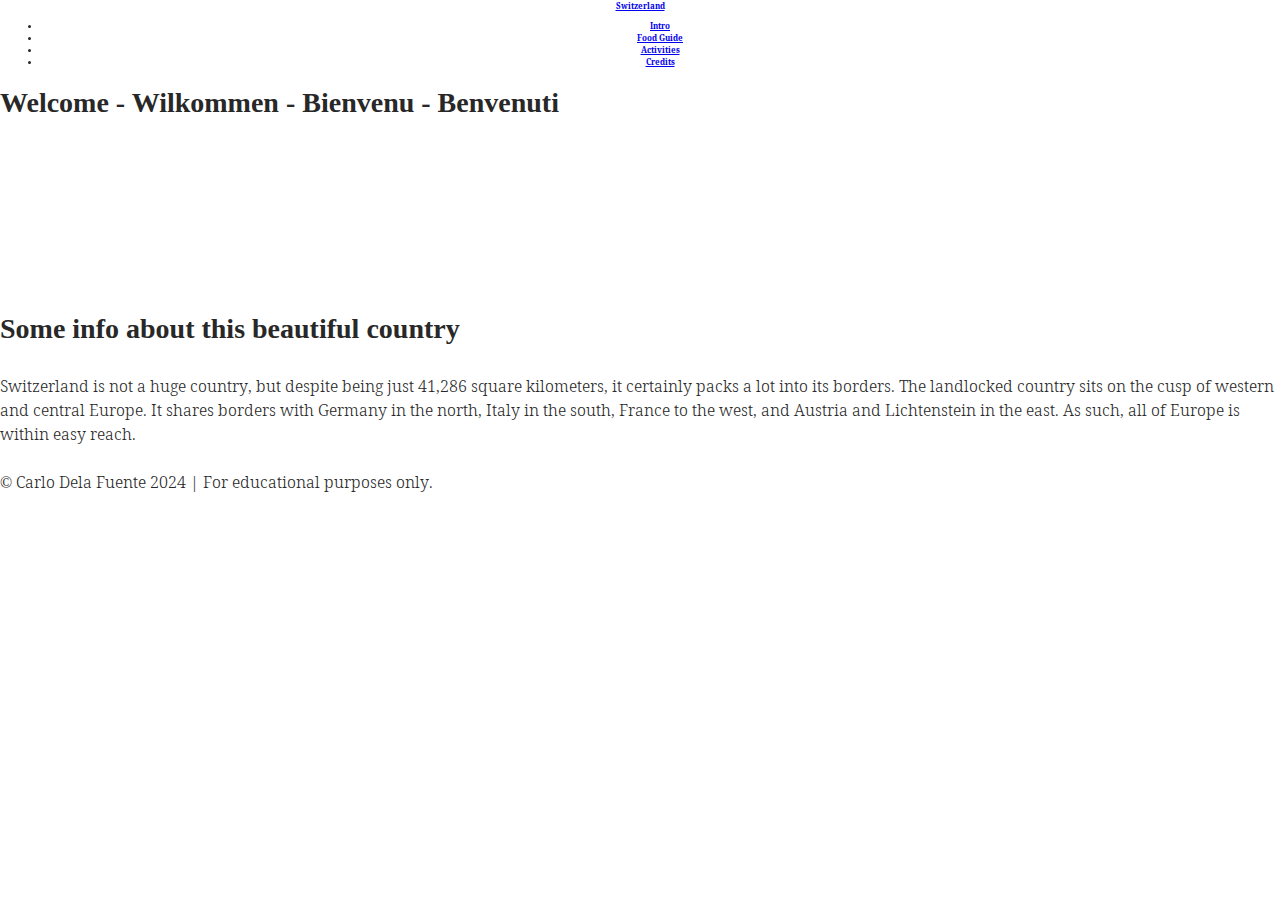
==== index.html @ 33c70b6a "Added Switzerland file" ====
<!DOCTYPE html>
<html lang="en">

<head>
    <meta charset="UTF-8">
    <title>Explore Switzerland</title>
    <meta name="#" content="#" > <!-------- DONT FORGET TO FILL -------->

    <meta name="viewport" content="width=device-width, initial-scale=1.0">
    <link rel="preconnect" href="https://fonts.googleapis.com">
    <link rel="preconnect" href="https://fonts.gstatic.com" crossorigin>
    <link href="https://fonts.googleapis.com/css2?family=Charm:wght@400;700&family=Koh+Santepheap:wght@100;300;400;700;900&family=Playfair+Display:ital,wght@0,400..900;1,400..900&display=swap" rel="stylesheet">
    <link rel="stylesheet" href="styles/normalize-fwd.css">
    <link rel="stylesheet" href="styles/styles.css">

    <link rel="icon" type="image/png" href="/favicon-96x96.png" sizes="96x96" />
    <link rel="icon" type="image/svg+xml" href="/favicon.svg" />
    <link rel="shortcut icon" href="/favicon.ico" />
    <link rel="apple-touch-icon" sizes="180x180" href="/apple-touch-icon.png" />
    <link rel="manifest" href="/site.webmanifest" />

    <link rel="icon" href="favicon.ico" sizes="any"> 
    <link rel="icon" href="favicon.svg" type="image/svg+xml">
    <link rel="apple-touch-icon" href="apple-touch-icon.png"/>
    <link rel="manifest" href="site.webmanifest" />
</head>


<body class="body-font">
    <header class="nav-title">
        <a class="Switzerland-title" href="index.html">Switzerland</a>
        
        <nav class="nav-menu">
            <ul>
                <li><a href="index.html">Intro</a></li>
                <li><a href="food-guide.html">Food Guide</a></li>
                <li><a href="activities.html">Activities</a></li>
                <li><a href="credits.html">Credits</a></li>
            </ul>
        </nav>
    </header>

    <main>
        <section class="vid-box">
            <h1 class="welcome-banner">Welcome - Wilkommen - Bienvenu - Benvenuti</h1>

            <video autoplay muted loop>
                <source class="home-video" src="media/home-mountain-banner.mp4" type="video/mp4">
                Your browser does not support the video element.
            </video>
        </section>

        <article class="switzerland-info">
            <h2>Some info about this beautiful country</h2>
            <p>Switzerland is not a huge country, but despite being just 41,286 square kilometers, it certainly packs a lot into its borders. The landlocked country sits on the cusp of western and central Europe. It shares borders with Germany in the north, Italy in the south, France to the west, and Austria and Lichtenstein in the east. As such, all of Europe is within easy reach.</p>
        </article>

    </main>

    <footer class="footer">
        <p>&copy Carlo Dela Fuente 2024 | For educational purposes only.</p>
    </footer>
        
</body>


</html>
---- styles/styles.css ----
/*--------------------------------------------------------------
>>> TABLE OF CONTENTS:
----------------------------------------------------------------
# Generic (CALLED IN NORMALIZE.CSS)
# Base
# Components
--------------------------------------------------------------*/

/*--------------------------------------------------------------
# Base
--------------------------------------------------------------*/

html {
	scroll-padding-top: 4.5rem;
	scroll-behavior: smooth;
}

/* Typography
--------------------------------------------- */
body {
	font-family: Arial, "Helvetica Neue", Helvetica, sans-serif;
	font-size: 1rem;
	font-weight: 400;
	line-height: 1.5;
	color: #282828;
	background-color: #ffffff;
    width: 100%;
}

h1,
h2,
h3,
h4,
h5,
h6 {
	font-family: Georgia, Times, "Times New Roman", serif;
	margin: .5em 0;
	font-size: 1.75rem;
}

p {
	margin: 1.5em 0;
}

/* --- LINKS ---------------------------------------------------------*/

/* a,
a:visited { 
	color: #008000;
	text-decoration: none;
}

a:hover,
a:focus,
a:active {
	text-decoration: underline;
}

a:focus {
	outline: 1px dotted;
} */

/* --- ELEMENTS -------------------------------------------------------*/

.body-font {
    font-family: "Koh Santepheap", serif;
    font-weight: 350;
    /* background-color: rgb(247, 202, 209); */
}

.nav-title {
    font-size: .5rem;
    font-weight: 550;
    text-align: center;
}
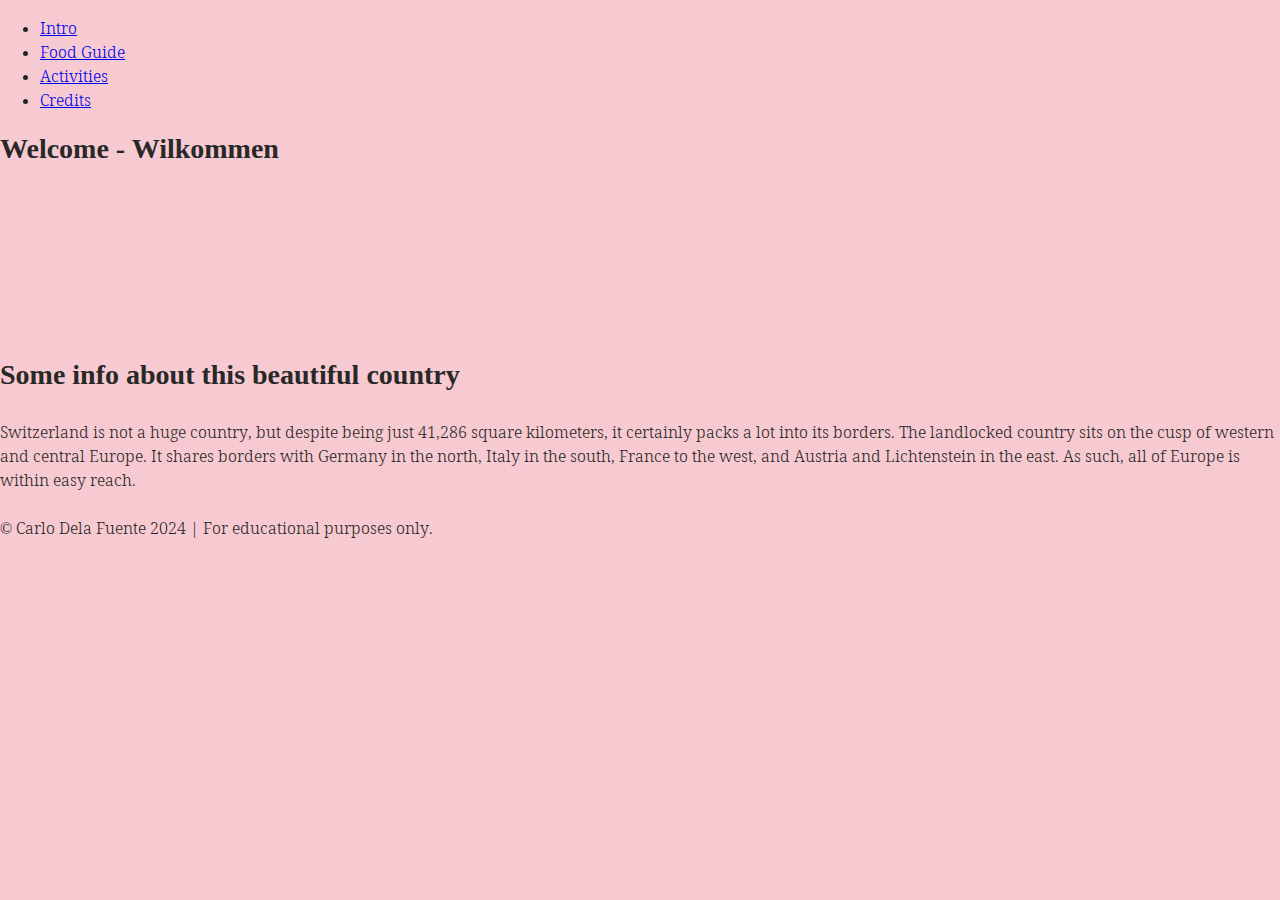
==== commit 3f50a300: "removed switzerland link. moved h1 around on other pages" ====
--- a/index.html
+++ b/index.html
@@ -28,7 +28,6 @@
 
 <body class="body-font">
     <header class="nav-title">
-        <a class="Switzerland-title" href="index.html">Switzerland</a>
         
         <nav class="nav-menu">
             <ul>
@@ -42,7 +41,7 @@
 
     <main>
         <section class="vid-box">
-            <h1 class="welcome-banner">Welcome - Wilkommen - Bienvenu - Benvenuti</h1>
+            <h1 class="welcome-banner">Welcome - Wilkommen</h1>
 
             <video autoplay muted loop>
                 <source class="home-video" src="media/home-mountain-banner.mp4" type="video/mp4">
--- a/styles/styles.css
+++ b/styles/styles.css
@@ -65,12 +65,5 @@
 .body-font {
     font-family: "Koh Santepheap", serif;
     font-weight: 350;
-    /* background-color: rgb(247, 202, 209); */
+    background-color: rgb(247, 202, 209);
 }
-
-.nav-title {
-    font-size: .5rem;
-    font-weight: 550;
-    text-align: center;
-}
-
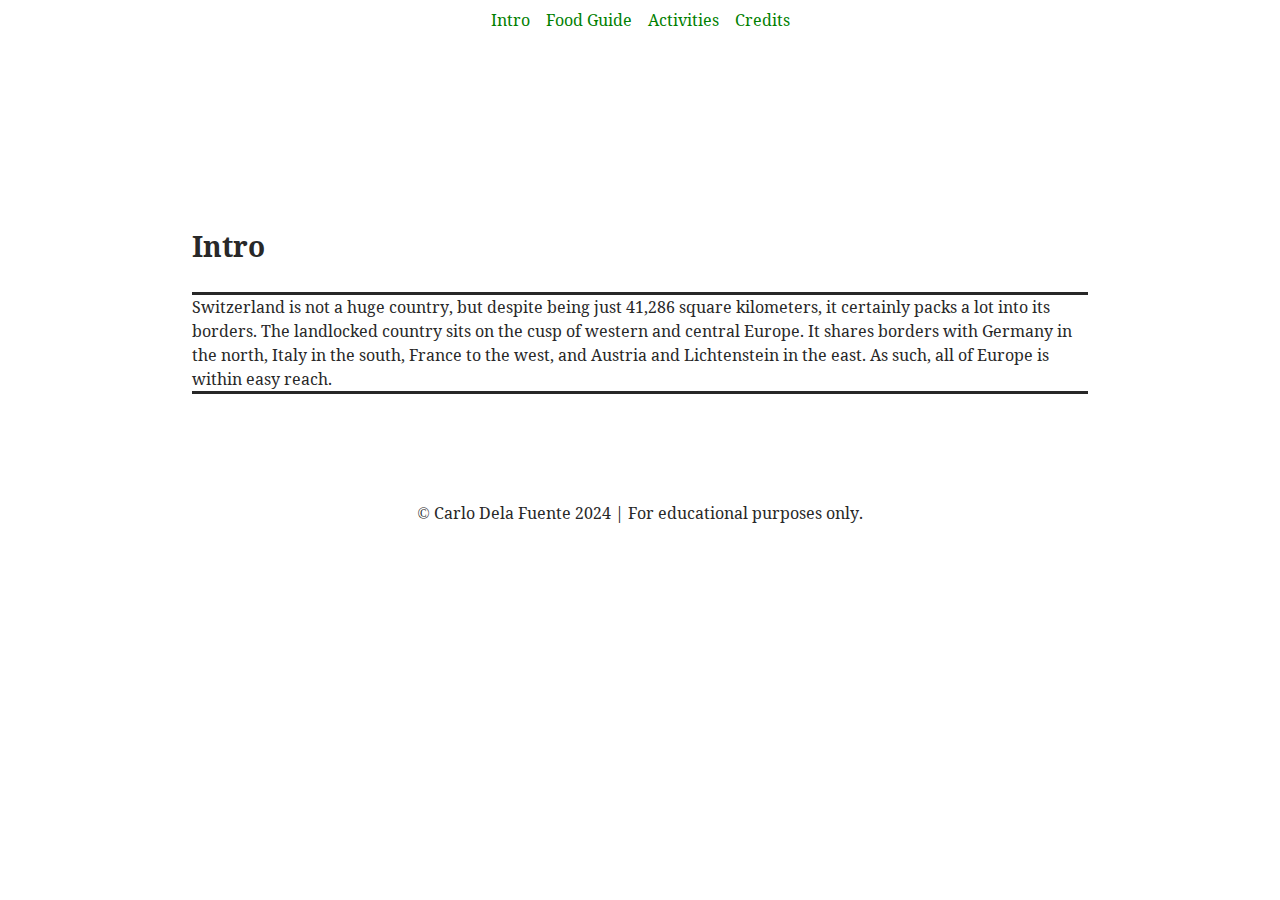
==== commit 0ff03b22: "complete css for index.html" ====
--- a/index.html
+++ b/index.html
@@ -27,17 +27,19 @@
 
 
 <body class="body-font">
-    <header class="nav-title">
-        
-        <nav class="nav-menu">
-            <ul>
-                <li><a href="index.html">Intro</a></li>
-                <li><a href="food-guide.html">Food Guide</a></li>
-                <li><a href="activities.html">Activities</a></li>
-                <li><a href="credits.html">Credits</a></li>
-            </ul>
-        </nav>
-    </header>
+
+        <header class="nav-title">
+            
+            <nav class="nav-menu">
+                <ul>
+                    <li><a href="index.html">Intro</a></li>
+                    <li><a href="food-guide.html">Food Guide</a></li>
+                    <li><a href="activities.html">Activities</a></li>
+                    <li><a href="credits.html">Credits</a></li>
+                </ul>
+            </nav>
+        </header>
+
 
     <main>
         <section class="vid-box">
@@ -50,7 +52,7 @@
         </section>
 
         <article class="switzerland-info">
-            <h2>Some info about this beautiful country</h2>
+            <h2>Intro</h2>
             <p>Switzerland is not a huge country, but despite being just 41,286 square kilometers, it certainly packs a lot into its borders. The landlocked country sits on the cusp of western and central Europe. It shares borders with Germany in the north, Italy in the south, France to the west, and Austria and Lichtenstein in the east. As such, all of Europe is within easy reach.</p>
         </article>
 
--- a/styles/styles.css
+++ b/styles/styles.css
@@ -18,7 +18,7 @@
 /* Typography
 --------------------------------------------- */
 body {
-	font-family: Arial, "Helvetica Neue", Helvetica, sans-serif;
+	font-family: "Koh Santepheap", serif;
 	font-size: 1rem;
 	font-weight: 400;
 	line-height: 1.5;
@@ -29,11 +29,8 @@
 
 h1,
 h2,
-h3,
-h4,
-h5,
-h6 {
-	font-family: Georgia, Times, "Times New Roman", serif;
+h3 {
+	font-family: "Koh Santepheap", serif;
 	margin: .5em 0;
 	font-size: 1.75rem;
 }
@@ -44,7 +41,7 @@
 
 /* --- LINKS ---------------------------------------------------------*/
 
-/* a,
+a,
 a:visited { 
 	color: #008000;
 	text-decoration: none;
@@ -53,17 +50,70 @@
 a:hover,
 a:focus,
 a:active {
-	text-decoration: underline;
+	text-decoration-color
 }
 
 a:focus {
 	outline: 1px dotted;
-} */
+}
 
 /* --- ELEMENTS -------------------------------------------------------*/
 
-.body-font {
-    font-family: "Koh Santepheap", serif;
-    font-weight: 350;
-    background-color: rgb(247, 202, 209);
+/* --- INDEX ----------------------------------------------------------*/
+
+.nav-menu ul {
+	background-color: rgb(255, 255, 255);
+	display: flex;
+	gap: 1rem;
+	list-style-type: none;
+	justify-content: flex-end;
+	padding: .5rem;
+	margin-top: 0;
 }
+
+
+.vid-box {
+	position: relative;
+
+}
+
+.welcome-banner {
+	position: absolute;
+	bottom: 12rem;
+	left: 0;
+	right: 0;
+	width: fit-content;
+	padding: 2rem 4rem;
+	margin: 0 auto;
+	color: rgb(255, 255, 255);
+}
+
+.switzerland-info {
+	margin: 0 auto;
+	width: 70%;
+}
+
+.switzerland-info p {
+	border-top: solid;
+	border-bottom: solid;
+}
+
+.footer {
+	background-color: rgb(255, 255, 255);
+	text-align: center;
+	margin-top: 5rem;
+	padding: .2rem;
+}
+
+@media (min-width: 50em) {
+	.welcome-banner {
+		position: absolute;
+		bottom: 17rem;
+	}
+
+	.nav-menu ul {
+		justify-content: center;
+	}
+}
+
+/* --- FOOD GUIDE ----------------------------------------------------------*/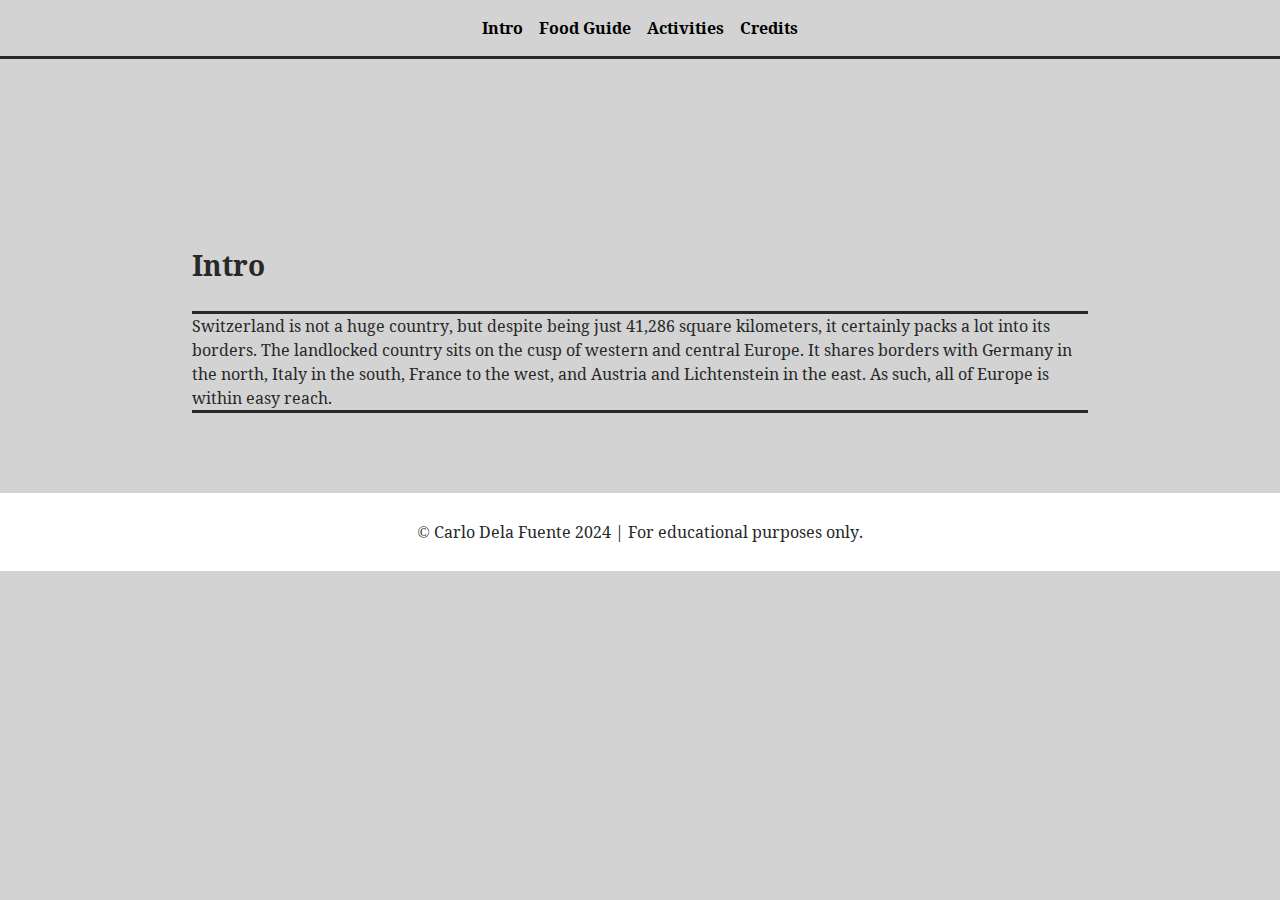
==== commit 9b4a4ba9: "made sure everything is saved" ====
--- a/index.html
+++ b/index.html
@@ -46,7 +46,7 @@
             <h1 class="welcome-banner">Welcome - Wilkommen</h1>
 
             <video autoplay muted loop>
-                <source class="home-video" src="media/home-mountain-banner.mp4" type="video/mp4">
+                <source src="media/home-mountain-banner.mp4" type="video/mp4">
                 Your browser does not support the video element.
             </video>
         </section>
--- a/styles/styles.css
+++ b/styles/styles.css
@@ -44,13 +44,13 @@
 a,
 a:visited { 
 	color: #008000;
-	text-decoration: none;
+	text-decoration-line: none;
 }
 
 a:hover,
 a:focus,
 a:active {
-	text-decoration-color
+	text-decoration-color: none;
 }
 
 a:focus {
@@ -61,20 +61,33 @@
 
 /* --- INDEX ----------------------------------------------------------*/
 
+.body-font {
+	background-color: rgb(211, 211, 211);
+}
+
 .nav-menu ul {
-	background-color: rgb(255, 255, 255);
 	display: flex;
 	gap: 1rem;
 	list-style-type: none;
 	justify-content: flex-end;
-	padding: .5rem;
+	padding: 1rem;
 	margin-top: 0;
+	border-bottom: solid;
+}
+
+.nav-menu a {
+	font-weight: 600;
+	color: black;
 }
 
 
 .vid-box {
 	position: relative;
 
+}
+
+.vid-box video	{
+	border-radius: 1rem;
 }
 
 .welcome-banner {
@@ -116,4 +129,177 @@
 	}
 }
 
-/* --- FOOD GUIDE ----------------------------------------------------------*/+/* --- FOOD GUIDE ----------------------------------------------------------*/
+
+
+
+.food-guide {
+	margin: 0 auto;
+	width: 75%;
+}
+
+.food-main {
+	margin: 0 auto;
+	width: 70%;
+}
+
+
+.food-figure {
+	width: 70%;
+	height: auto;
+}
+
+.food-figure img {
+	border-radius: 3rem;
+	width: 100%;
+}
+
+.food-figure figcaption {
+	background-color: rgb(235, 235, 228);
+	padding: .5rem 2rem;
+	border-radius: 3rem;
+}
+
+@media (min-width: 50em) {
+
+	.nav-menu ul {
+		justify-content: center;
+	}
+
+	.food-main {
+		width: 100%;
+	}
+
+	.food-article {
+		display: flex;
+		flex-direction: column;
+	}
+
+	.food-figure img {
+		max-width: 40%;
+		padding: .5rem;
+	}
+
+
+	.food-figure figcaption {
+		margin-top: .5rem;
+	}
+
+	.food-figure {
+		display: flex;
+	}
+
+}
+
+/* --- ACTIVITIES ----------------------------------------------------------*/
+
+.activities-title {
+	text-align: center;
+}
+
+.activities-main {
+	margin: 0 auto;
+	width: 70%;
+}
+
+.activities-figure img {
+	margin: auto;
+	border-radius: 3rem;
+}
+
+.activities-caption {
+	background-color: rgb(235, 235, 228);
+	padding: .5rem 2rem;
+	border-radius: 3rem;
+	margin-left: .5rem;
+}
+
+
+
+@media (min-width: 50em) {
+
+	.nav-menu ul {
+		justify-content: center;
+	}
+
+	.activities-main {
+		margin: 0 auto;
+		width: 100%;
+	}
+
+	.activities-article {
+		display: flex;
+		flex-direction: row-reverse;
+	}
+
+}
+
+/* --- CREDITS ----------------------------------------------------------*/
+
+.credits-main {
+	width: 100%;
+}
+
+.credits-section {
+	text-align: center;
+}
+
+.credits-section img {
+	border-radius: 1rem;
+}
+
+.credits-title {
+	font-size: 3rem;
+	border-bottom: solid;
+}
+
+.credits-article {
+	text-align: center;
+}
+
+.credits-article p {
+	background-color: rgb(235, 235, 228);
+	padding: .5rem 2rem;
+	border-radius: 3rem;
+}
+
+
+@media (min-width: 50em) {
+
+	.nav-menu ul {
+		justify-content: center;
+	}
+
+	.credits-article {
+		display: grid;
+		grid-template-columns: 1fr 1fr 1fr;
+		grid-template-rows: 1fr 1fr;
+	}
+
+	.fg-grid {
+		grid-column: 2 / 3;
+		grid-row: 1 / 2;
+		
+	}
+
+	.act-grid {
+		grid-column: 3 / 4;
+		grid-row: 1 / 2;
+	}
+
+	.act-info-grid {
+		grid-column: 3 / 4;
+		grid-row: 3 / 4;
+	}
+
+	.expatica-grid {
+		grid-column: 1 / 2;
+		grid-row: 3 / 4;
+	}
+
+	.bbc-info-grid {
+		grid-column: 2 / 3;
+		grid-row: 3 / 4;
+	}
+
+}
